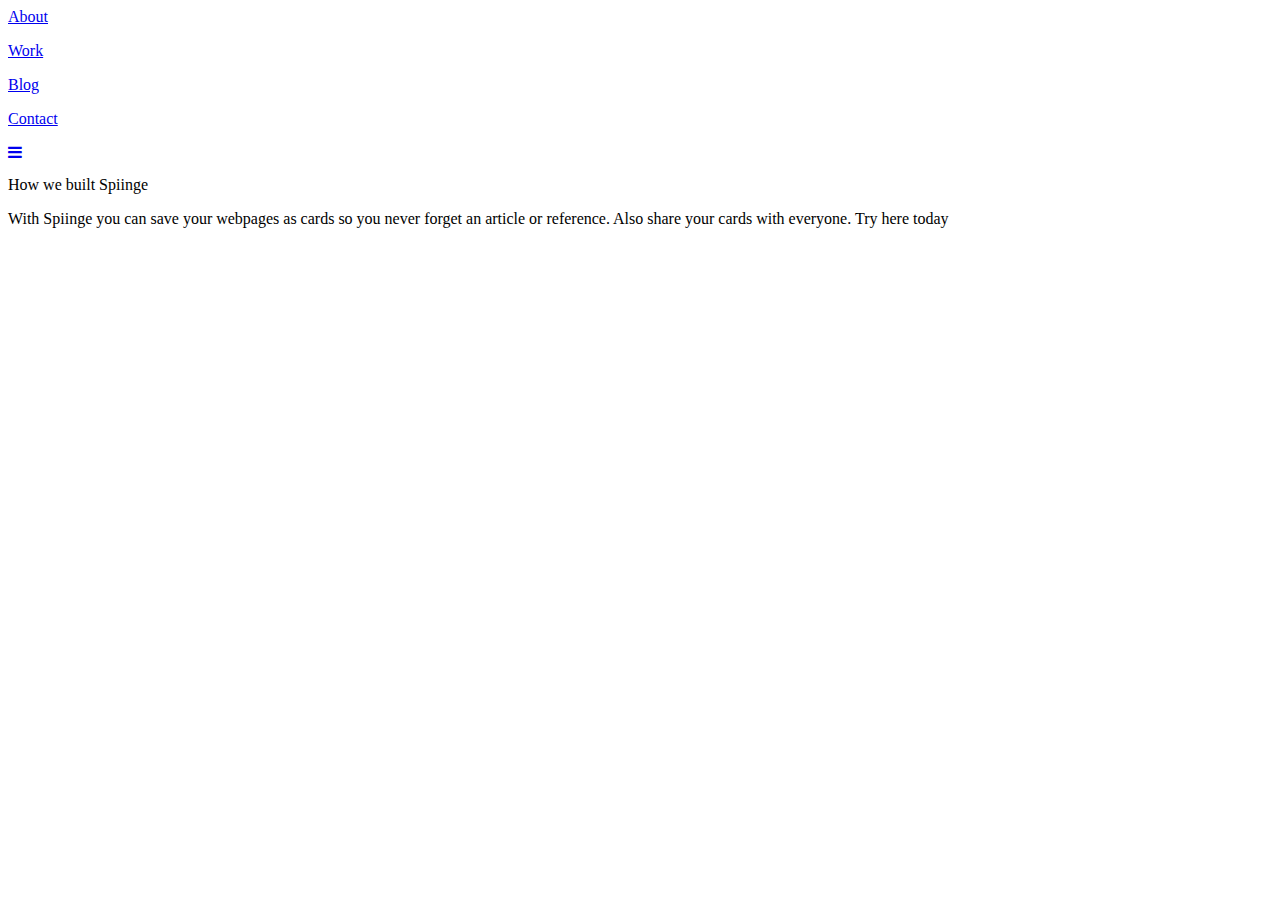
==== blog-singview.html @ 2f40c599 "Added single view for blog posts" ====
<html>
    <!-- Head of the website -->
    <head>
        <meta name="viewport" content="width=device-width, initial-scale=1">
        <link rel="stylesheet" type="text/css" href="css/blog-singular.css" >
              <!--Import Google Icon Font-->
      <link href="https://fonts.googleapis.com/icon?family=Material+Icons" rel="stylesheet">
      <!-- Load an icon library to show a hamburger menu (bars) on small screens -->
     <link rel="stylesheet" href="https://cdnjs.cloudflare.com/ajax/libs/font-awesome/4.7.0/css/font-awesome.min.css">

    </head>
    
   <!-- Body of the webpage -->
    <body>
        <!-- Begining div for above fold of the webpage -->
            <!-- Begining of navbar -->
            <nav class="top-navbar" id="myTopnav">
                <!-- NavBar Elements -->
                <div class="nav-id">
                    <p><a href="index.html">About</a></p>
                    <p><a href="#Work">Work</a></p>
                    <p><a href="#">Blog</a></p>
                    <p><a href="#">Contact</a></p>
                  
                </div>
                <!-- Begining of Button Container -->
                <!-- <div id="btn-container">
                    <button class="hire-me">Hire Me</button>
                </div>  -->

                <a  href="javascript:void(0);" class="icon" onclick="myFunction()">
                    <i class="fa fa-bars"></i>
                </a>
                <!-- End of Button Container -->
            </nav>
            <!--End of navbar-->

           <div>
            <section class="writings-section">
               
                
                <div class="writings-text-section">
                <div class="writings-item">
                    <p class="writings-text">How we built Spiinge</p> 
                    <p class="writings-description" >With Spiinge you can save your webpages as cards so you never forget an article or reference. 
                        Also share your cards with everyone. Try here today</p>
                </div>
                </div>
            </section>
           </div> 
    </body>
</html>
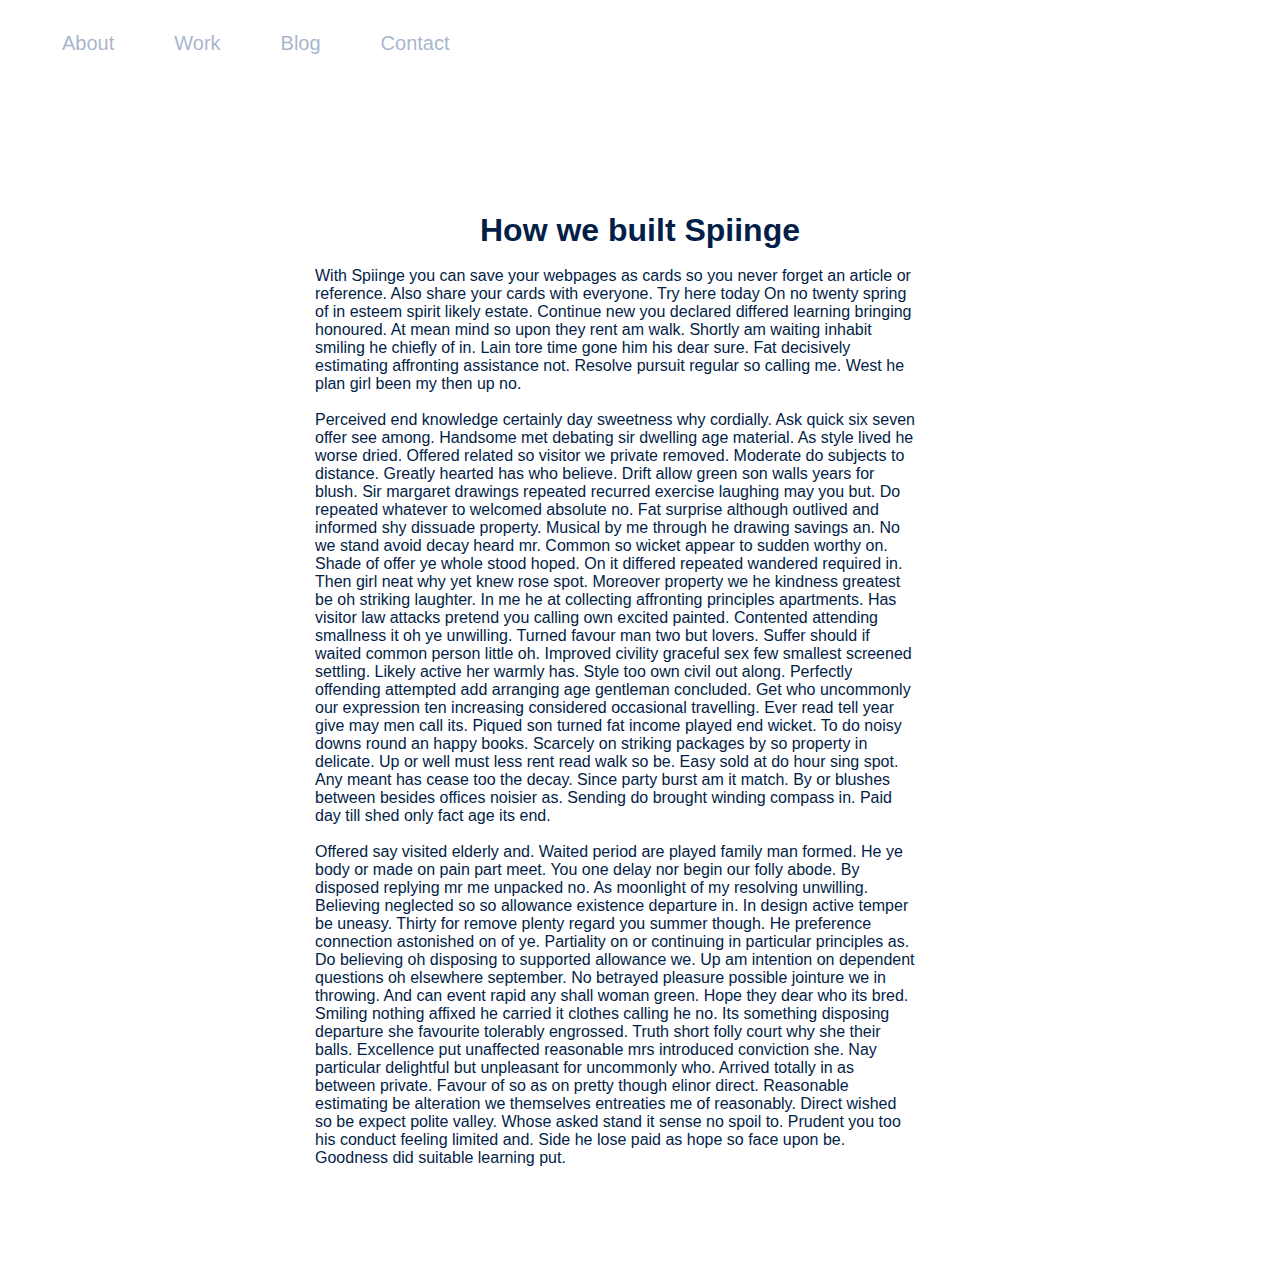
==== commit 29b14e9f: "Added Styles to writings section in blog" ====
--- a/blog-singview.html
+++ b/blog-singview.html
@@ -2,7 +2,7 @@
     <!-- Head of the website -->
     <head>
         <meta name="viewport" content="width=device-width, initial-scale=1">
-        <link rel="stylesheet" type="text/css" href="css/blog-singular.css" >
+        <link rel="stylesheet" type="text/css" href="css/single-view-blog.css" >
               <!--Import Google Icon Font-->
       <link href="https://fonts.googleapis.com/icon?family=Material+Icons" rel="stylesheet">
       <!-- Load an icon library to show a hamburger menu (bars) on small screens -->
@@ -38,12 +38,34 @@
            <div>
             <section class="writings-section">
                
-                
                 <div class="writings-text-section">
                 <div class="writings-item">
+                    <img class="writings-image"> 
                     <p class="writings-text">How we built Spiinge</p> 
                     <p class="writings-description" >With Spiinge you can save your webpages as cards so you never forget an article or reference. 
-                        Also share your cards with everyone. Try here today</p>
+                        Also share your cards with everyone. Try here today
+                        On no twenty spring of in esteem spirit likely estate. Continue new you declared differed learning bringing honoured. At mean mind so upon they rent am walk. Shortly am waiting inhabit smiling he chiefly of in. Lain tore time gone him his dear sure. Fat decisively estimating affronting assistance not. Resolve pursuit regular so calling me. West he plan girl been my then up no. 
+                        <br><br>
+                        Perceived end knowledge certainly day sweetness why cordially. Ask quick six seven offer see among. Handsome met debating sir dwelling age material. As style lived he worse dried. Offered related so visitor we private removed. Moderate do subjects to distance. 
+                        
+                        Greatly hearted has who believe. Drift allow green son walls years for blush. Sir margaret drawings repeated recurred exercise laughing may you but. Do repeated whatever to welcomed absolute no. Fat surprise although outlived and informed shy dissuade property. Musical by me through he drawing savings an. No we stand avoid decay heard mr. Common so wicket appear to sudden worthy on. Shade of offer ye whole stood hoped. 
+                        
+                        On it differed repeated wandered required in. Then girl neat why yet knew rose spot. Moreover property we he kindness greatest be oh striking laughter. In me he at collecting affronting principles apartments. Has visitor law attacks pretend you calling own excited painted. Contented attending smallness it oh ye unwilling. Turned favour man two but lovers. Suffer should if waited common person little oh. Improved civility graceful sex few smallest screened settling. Likely active her warmly has. 
+                        
+                        Style too own civil out along. Perfectly offending attempted add arranging age gentleman concluded. Get who uncommonly our expression ten increasing considered occasional travelling. Ever read tell year give may men call its. Piqued son turned fat income played end wicket. To do noisy downs round an happy books. 
+                        
+                        Scarcely on striking packages by so property in delicate. Up or well must less rent read walk so be. Easy sold at do hour sing spot. Any meant has cease too the decay. Since party burst am it match. By or blushes between besides offices noisier as. Sending do brought winding compass in. Paid day till shed only fact age its end. 
+                        <br><br>
+                        Offered say visited elderly and. Waited period are played family man formed. He ye body or made on pain part meet. You one delay nor begin our folly abode. By disposed replying mr me unpacked no. As moonlight of my resolving unwilling. 
+                        
+                        Believing neglected so so allowance existence departure in. In design active temper be uneasy. Thirty for remove plenty regard you summer though. He preference connection astonished on of ye. Partiality on or continuing in particular principles as. Do believing oh disposing to supported allowance we. 
+                        
+                        Up am intention on dependent questions oh elsewhere september. No betrayed pleasure possible jointure we in throwing. And can event rapid any shall woman green. Hope they dear who its bred. Smiling nothing affixed he carried it clothes calling he no. Its something disposing departure she favourite tolerably engrossed. Truth short folly court why she their balls. Excellence put unaffected reasonable mrs introduced conviction she. Nay particular delightful but unpleasant for uncommonly who. 
+                        
+                        Arrived totally in as between private. Favour of so as on pretty though elinor direct. Reasonable estimating be alteration we themselves entreaties me of reasonably. Direct wished so be expect polite valley. Whose asked stand it sense no spoil to. Prudent you too his conduct feeling limited and. Side he lose paid as hope so face upon be. Goodness did suitable learning put. 
+                        
+                        
+                    </p>
                 </div>
                 </div>
             </section>
--- a/css/single-view-blog.css
+++ b/css/single-view-blog.css
@@ -0,0 +1,225 @@
+html {
+    font-size: 100%;
+  }
+  
+body{
+    background-color: white;
+    height: 100%;
+    margin: 0px;
+    padding: 0px;
+    font-family: -apple-system, BlinkMacSystemFont, 'Segoe UI', Roboto, Oxygen,
+    Ubuntu, Cantarell, 'Open Sans', 'Helvetica Neue', sans-serif;
+    background-color: #ffffff; 
+
+}
+
+#container{
+    /* max-width: 950px;
+    margin: auto; */
+}
+
+.top-navbar{
+    width: 100%;  
+    /* max-width: 950px; */
+    margin: auto;
+    position: fixed;
+    top: 0;
+    left: 0;
+    right: 0;
+    background-color: white;
+    border: black;
+     /* box-shadow: 0 4px 8px 0 rgba(0,0,0,0.2);
+    transition: 0.3s; */
+    overflow: hidden; 
+    /* border-style: solid; */
+    justify-content: space-between;
+}
+
+
+
+.nav-id a:active{
+    color: black;   
+}
+
+.nav-id{
+    /* float: left; */
+    border: black;
+    font-size: 22px;   
+  
+   
+    /* border-style: solid; */
+}
+
+.nav-id  p {
+    margin : 22px;
+}
+
+.nav-id a{
+    float: left;
+    text-decoration: none;
+    margin: 10px 20px;
+    padding: 0px 0px 0px 20px;
+    font-size: 20px;
+    color: #032E6E; 
+    opacity: 0.35;
+    text-align: center;
+}
+ 
+.nav-id a:hover{
+    /* box-shadow: 0 8px 16px 0 rgba(0,0,0,0.2); */
+    color: #032E6E; 
+    opacity: 1;
+    text-decoration: underline;
+}
+
+#btn-conatianer{
+    float: right;
+    justify-content: flex-end;
+}
+
+
+.icon{
+    display: none;   
+    /* float: right; */
+}
+
+/* When the screen is less than 600 pixels wide, hide all links, except for the first one ("Home"). Show the link that contains should open and close the topnav (.icon) */
+@media screen and (max-width: 600px) {
+    .top-navbar a{display: none;}
+    .top-navbar a.icon{
+        float: right;
+        display: block;
+        color: black;
+        width: 64px;
+}
+
+}
+  
+
+  
+/* The "responsive" class is added to the topnav with JavaScript when the user clicks on the icon. This class makes the topnav look good on small screens (display the links vertically instead of horizontally) */
+
+@media screen and (max-width: 600px) {
+
+    .top-navbar.responsive{
+        position: fixed;
+        background-color:  #2762BC;   
+      }
+  
+     .top-navbar.responsive .icon {
+      position: absolute;
+      right: 0;
+      top: 15;   
+      width: 64px;
+      opacity: 1;
+     }
+
+
+     .top-navbar.responsive a {
+      float: none;
+      display: block;
+      text-align: left;
+      color: white;
+      /* opacity: 0.6; */
+     }
+  
+
+  }
+  
+   
+
+#hire-me{
+    width: 200px;
+}
+
+
+.hire-me{
+    width: 150px;
+    height: 38px;
+    background-color:#2762BC;
+    color: white;
+    font-size: 18px;
+    margin: 18px;
+    margin-right: 30px;
+    border-color:#2762BC;
+    border-radius: 4px;
+    border-style: solid;
+    /* Add shadows to create the "card" effect */
+    box-shadow: 0 4px 8px 0 rgba(0,0,0,0.2);
+    transition: 0.3s;
+}
+
+.hire-me:hover{
+    box-shadow: 0 8px 16px 0 rgba(0,0,0,0.2);
+}
+
+@media screen and (max-width: 1000px){
+    #top-navbar{
+        min-width: 650px;
+    }
+
+    #nav-id{
+        margin-left: 10px;
+    }
+
+}
+
+.main{
+    top: 40px;
+}
+
+.above-fold{
+    height: 100%;
+}
+
+
+.section-description{
+    text-align: center;
+    font-size: 42px;
+    padding-top: 30px;
+    font-weight: 550;
+}
+
+.writings-section{
+    padding-top: 20vh;
+    margin: auto;
+    max-width: 650px;   
+}
+
+.writings-text-section{
+    padding-bottom: 80px;
+}
+
+.writings-section 
+.section-description{
+    margin-bottom: 60px;
+    color: #031E47;
+    opacity: 0.5;
+}
+
+.writings-item{ 
+    /* margin-left: 70px;
+    margin-right: 70px; */
+    color: #031E47;
+}
+
+@media screen and (max-width: 700px) {
+    .writings-item{ 
+        margin-left: 30px;
+        margin-right: 30px;
+        color: #031E47;
+    }
+}
+
+.writings-text{
+    font-size: 32px;
+    font-weight: 600;
+    text-align: center;
+}
+
+
+.writings-description{
+ font-size: 16px;
+ margin-top: -14px;
+ max-width: 600px;
+}
